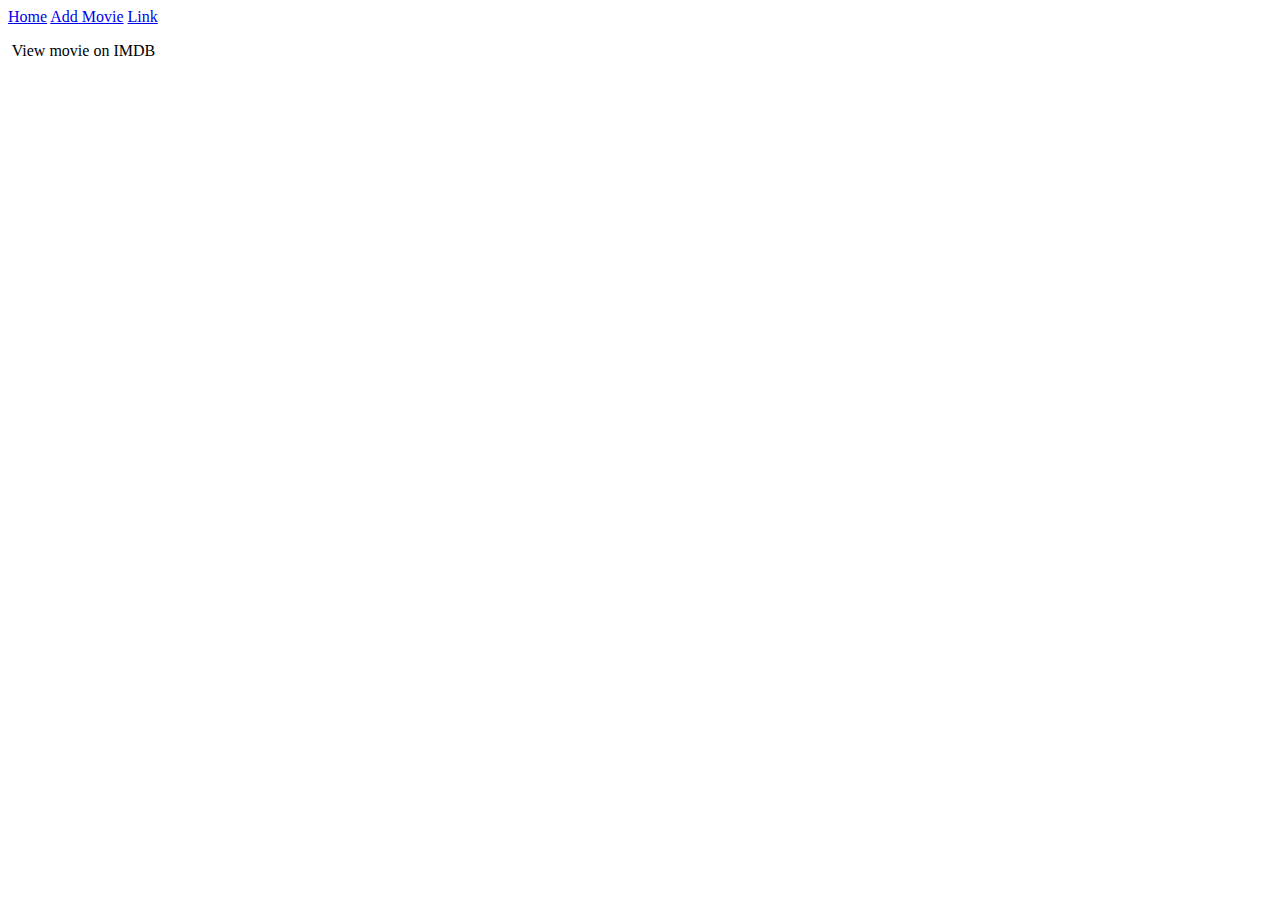
==== src/main/resources/templates/index.html @ 61b417ef "Init commit" ====
<!DOCTYPE html>
<html lang="en" xmlns:th="http://www.thymeleaf.org">
<head>
    <meta charset="UTF-8"/>
    <title>Title</title>
    <link rel="stylesheet" th:href="@{'/webjars/bootstrap/4.0.0-beta/css/bootstrap.css'}"/>
    <link rel="stylesheet" href="/assets/css/app.css"/>
</head>
<body>
<nav class="nav">
    <a class="nav-link active" href="#">Home</a>
    <a class="nav-link" href="/movie/add">Add Movie</a>
    <a class="nav-link" href="#">Link</a>

</nav>
<div class="wrapper">
    <div class="d-flex">
        <div th:each="movies: ${movies}" class="d-flex flex-column movies">
            <a th:href="@{'/movie/' + ${movies.id}}"><p th:text="${movies.title}"></p></a>
            <p th:text="${movies.genre}"></p>
            <p th:text="${movies.releasedate}"></p>
            <img class="movie-image" th:src="${movies.imagelink}"/>
            <a th:href="${movies.imdblink}" target="_blank">View movie on IMDB</a>
        </div>
    </div>

</div>


<script type="application/javascript"
        th:src="@{'/webjars/jquery/1.11.1/jquery.js'}"></script>
<script type="application/javascript"
        th:src="${'/webjars/bootstrap/4.0.0-beta/js/bootstrap.js'}"></script>
</body>
</html>
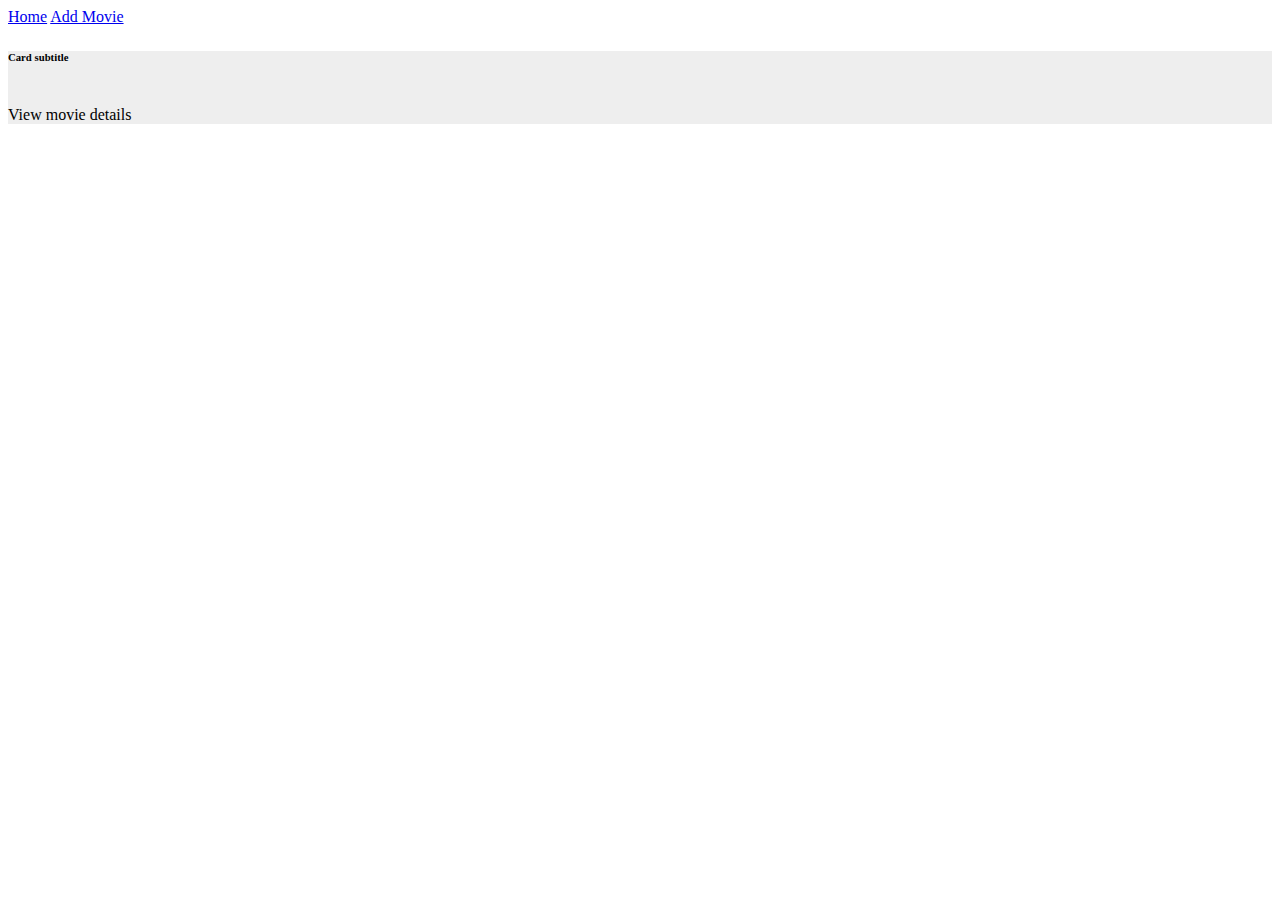
==== commit aacc20c7: "some styling" ====
--- a/src/main/resources/templates/index.html
+++ b/src/main/resources/templates/index.html
@@ -7,24 +7,29 @@
     <link rel="stylesheet" href="/assets/css/app.css"/>
 </head>
 <body>
-<nav class="nav">
-    <a class="nav-link active" href="#">Home</a>
+<nav class="nav nav-style justify-content-end">
+    <a class="nav-link active" href="/">Home</a>
     <a class="nav-link" href="/movie/add">Add Movie</a>
-    <a class="nav-link" href="#">Link</a>
 
 </nav>
 <div class="wrapper">
-    <div class="d-flex">
-        <div th:each="movies: ${movies}" class="d-flex flex-column movies">
-            <a th:href="@{'/movie/' + ${movies.id}}"><p th:text="${movies.title}"></p></a>
-            <p th:text="${movies.genre}"></p>
-            <p th:text="${movies.releasedate}"></p>
-            <img class="movie-image" th:src="${movies.imagelink}"/>
-            <a th:href="${movies.imdblink}" target="_blank">View movie on IMDB</a>
+
+    <div class="row">
+        <div class="col-md-4" th:each="movies: ${movies}">
+            <div  class="card text-center card-inverse" style="background-color: #eee; border-color: #333;">
+                <div class="card-block card-det">
+                    <h4 class="card-title" th:text="${movies.title}"></h4>
+                    <h6 class="card-subtitle mb-2 text-muted" th:text="${movies.releasedate}">Card subtitle</h6>
+                    <img class="movie-image card-img" th:src="${movies.imagelink}"/>
+                    <br/>
+                    <a th:href="@{'/movie/' + ${movies.id}}" class="card-link">View movie details</a>
+                </div>
+            </div>
         </div>
+
     </div>
+</div>
 
-</div>
 
 
 <script type="application/javascript"
@@ -32,4 +37,6 @@
 <script type="application/javascript"
         th:src="${'/webjars/bootstrap/4.0.0-beta/js/bootstrap.js'}"></script>
 </body>
-</html>+</html>
+
+
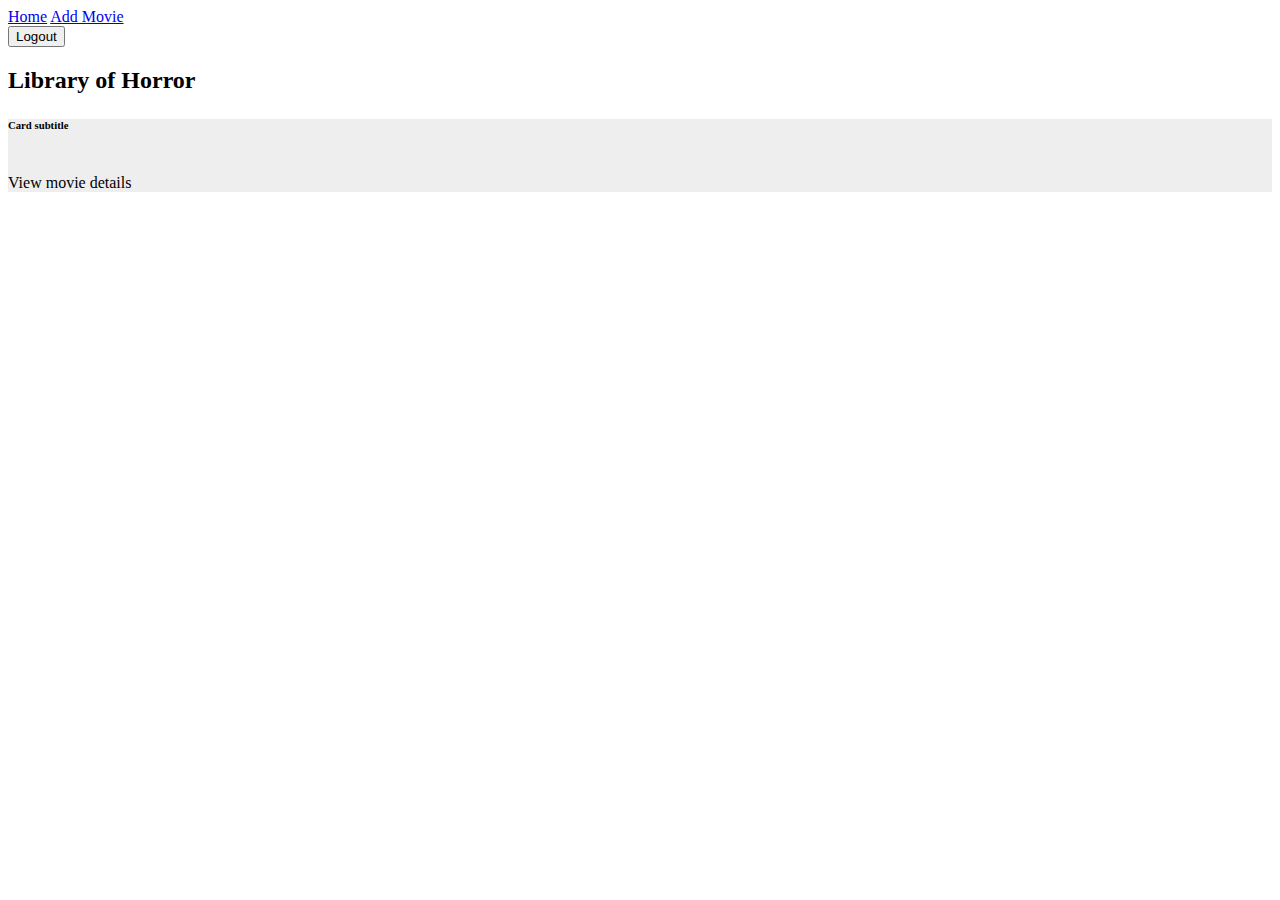
==== commit c2dd045b: "added user model, created login/signup, styling" ====
--- a/src/main/resources/templates/index.html
+++ b/src/main/resources/templates/index.html
@@ -10,10 +10,14 @@
 <nav class="nav nav-style justify-content-end">
     <a class="nav-link active" href="/">Home</a>
     <a class="nav-link" href="/movie/add">Add Movie</a>
+    <form action="/logout" method="post" class="nav-link">
+        <input type="hidden" th:name="${_csrf.parameterName}" th:value="${_csrf.token}" />
+        <input type="submit" class="btn btn-sm" value="Logout" />
+    </form>
 
 </nav>
 <div class="wrapper">
-
+<h2 class="page-title">Library of Horror</h2>
     <div class="row">
         <div class="col-md-4" th:each="movies: ${movies}">
             <div  class="card text-center card-inverse" style="background-color: #eee; border-color: #333;">
@@ -22,7 +26,7 @@
                     <h6 class="card-subtitle mb-2 text-muted" th:text="${movies.releasedate}">Card subtitle</h6>
                     <img class="movie-image card-img" th:src="${movies.imagelink}"/>
                     <br/>
-                    <a th:href="@{'/movie/' + ${movies.id}}" class="card-link">View movie details</a>
+                    <a th:href="@{'/movie/' + ${movies.id}}" class="card-link view-movie">View movie details</a>
                 </div>
             </div>
         </div>
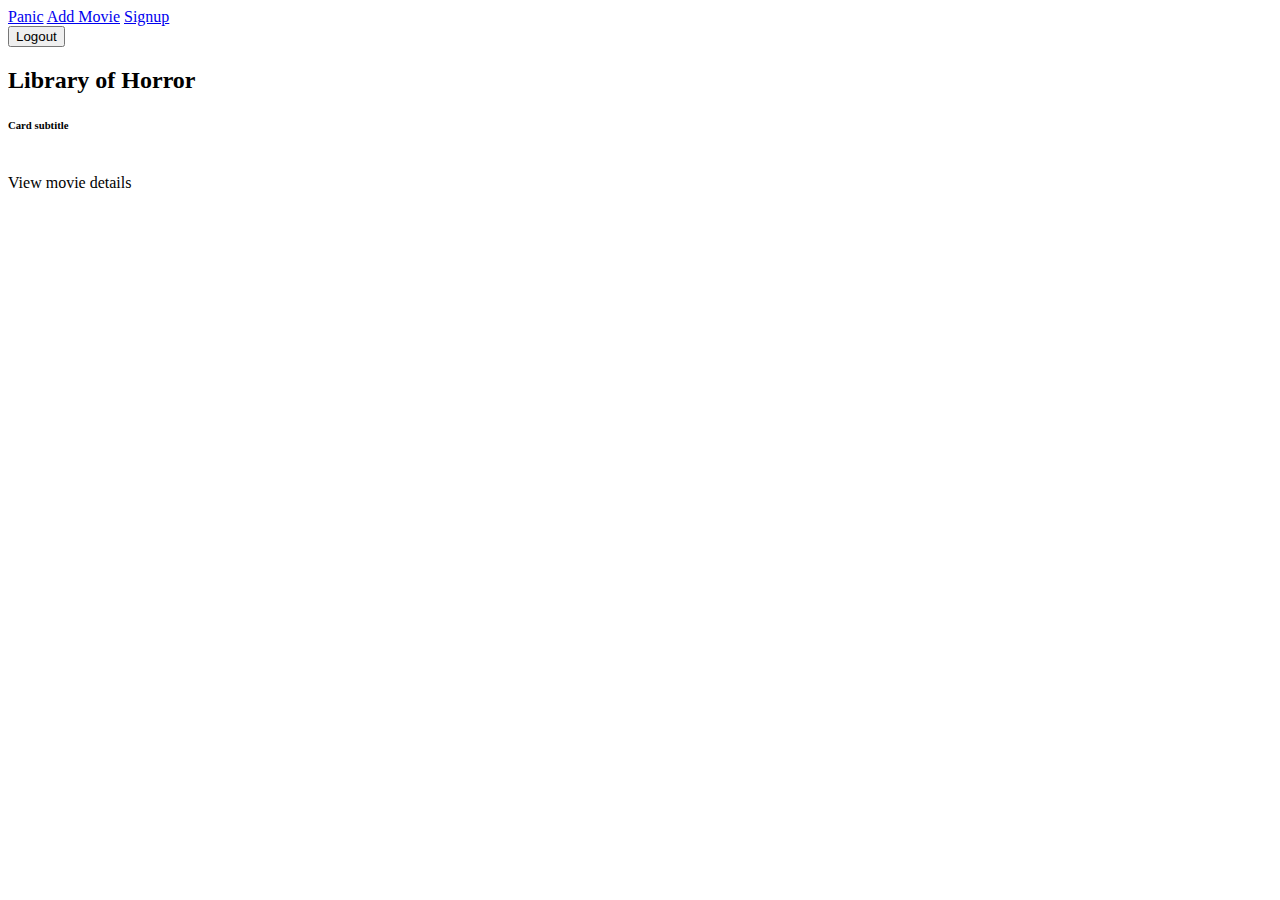
==== commit d0b90bb2: "more styling" ====
--- a/src/main/resources/templates/index.html
+++ b/src/main/resources/templates/index.html
@@ -7,20 +7,20 @@
     <link rel="stylesheet" href="/assets/css/app.css"/>
 </head>
 <body>
-<nav class="nav nav-style justify-content-end">
-    <a class="nav-link active" href="/">Home</a>
+<nav class="nav nav-style">
+    <a class="navbar-brand justify-content-start page-title" href="/">Panic</a>
     <a class="nav-link" href="/movie/add">Add Movie</a>
-    <form action="/logout" method="post" class="nav-link">
+    <a class="nav-link" href="/signup">Signup</a>
+    <form action="/logout" method="post" class="nav-link logout-form">
         <input type="hidden" th:name="${_csrf.parameterName}" th:value="${_csrf.token}" />
-        <input type="submit" class="btn btn-sm" value="Logout" />
+        <input type="submit" class="logout-link" value="Logout" />
     </form>
-
 </nav>
 <div class="wrapper">
 <h2 class="page-title">Library of Horror</h2>
     <div class="row">
         <div class="col-md-4" th:each="movies: ${movies}">
-            <div  class="card text-center card-inverse" style="background-color: #eee; border-color: #333;">
+            <div  class="card text-center card-inverse">
                 <div class="card-block card-det">
                     <h4 class="card-title" th:text="${movies.title}"></h4>
                     <h6 class="card-subtitle mb-2 text-muted" th:text="${movies.releasedate}">Card subtitle</h6>
